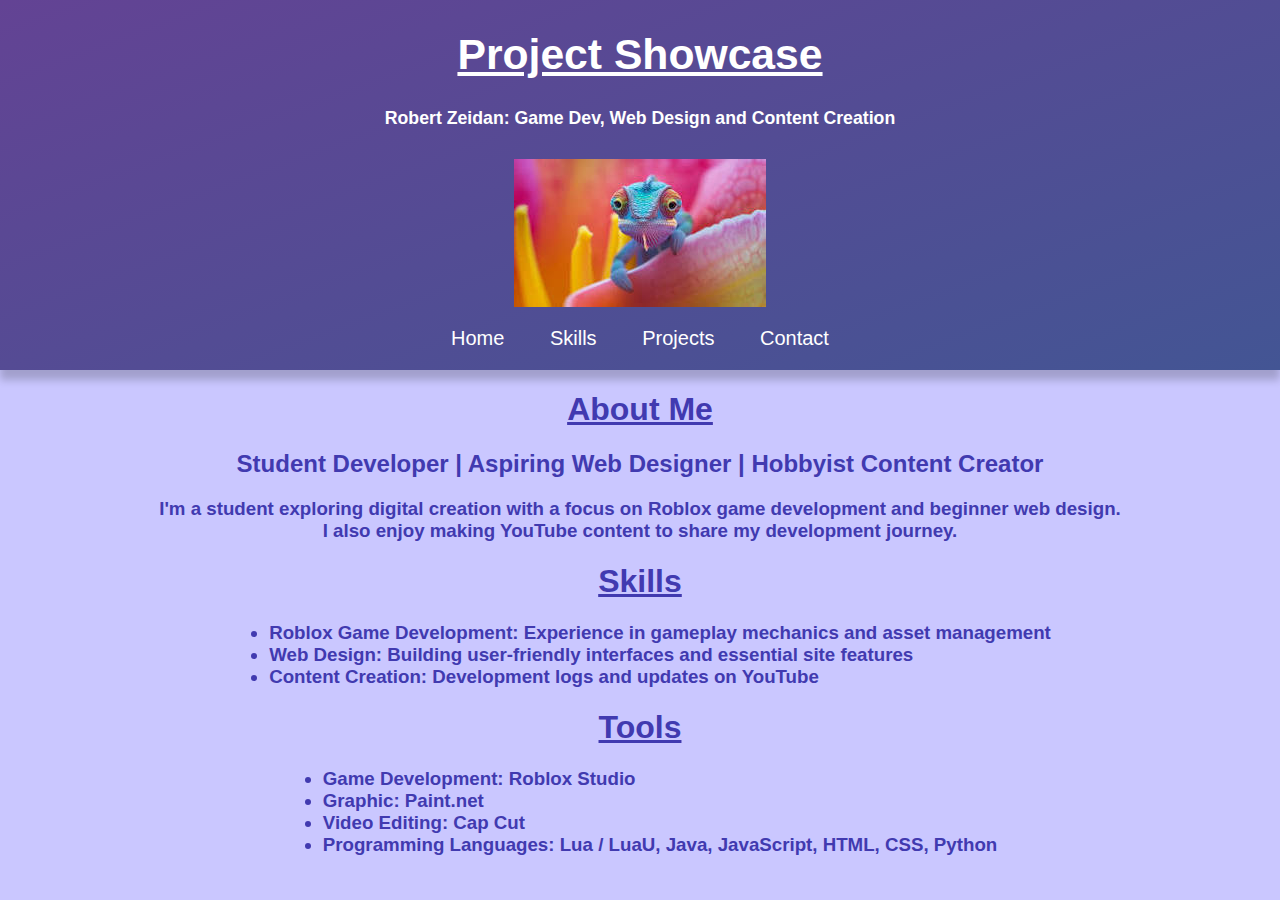
==== index.html @ e6b0a7ce "Update and rename Index.html to index.html" ====
<html>
	<head>
		<title> My portfolio </title>
		<link href = "style.css" rel = "stylesheet" type = "text/css" />
	</head>

	<body>
		
		<!-- Header Section -->	
		<div class = "header">
			<div class = "title-header">
				<h1> Project Showcase </h1>
				<h5> <b>Robert Zeidan:</b> Game Dev, Web Design and Content Creation </h5>
			</div>
	
			<img src = "Images/download.jfif" />
	
		<div class = "sub-header">
			<a class = "button-header" href = "index.html"> Home </a>
			<a class = "button-header" href = "Skills.html"> Skills </a>
			<a class = "button-header" href = "Projects.html"> Projects </a>
			<a class = "button-header" href = "Contact.html"> Contact </a>
		</div>
    </div>
		
	<!-- Sections -->
	
	<div class = "title"> 
		<p>
			<h1 class = "sub_title"> About Me </h1>
			<h2> Student Developer | Aspiring Web Designer | Hobbyist Content Creator </h2> 
			<p>
				<h3> 
					I'm a student exploring digital creation with a focus on Roblox game development and beginner web design.  <br>
					I also enjoy making YouTube content to share my development journey. <br>
				</h3>
			</p>
			
			<h1 class = "sub_title"> Skills </h1>
			
			<h3>
				<ul class="list">
					<li> Roblox Game Development: Experience in gameplay mechanics and asset management </li>
					<li> Web Design: Building user-friendly interfaces and essential site features </li>
					<li> Content Creation: Development logs and updates on YouTube </li>
				</ul>
				
			<h3>
			
			<h1 class = "sub_title"> Tools </h1>
			
			<h3>
				<ul class="list">
					<li> Game Development: Roblox Studio </li>
					<li> Graphic: Paint.net </li>
					<li> Video Editing: Cap Cut </li>
					<li> Programming Languages: Lua / LuaU, Java, JavaScript, HTML, CSS, Python </li>
				</ul>
				
			<h3>
		</p>
	</div>

	</body>
</html>
---- style.css ----
/* init */

html, body {
  background-color:#cac7ff; 
  font-family: Roboto, Arial, sans-serif;
  margin: 0px;
}

/* header */

.header {
	text-align:center;
	background-color: #484394;
	width: 100%;
	color: #ffffff;
	box-shadow: 0px 10px 8px rgba(0, 0, 0, 0.2);
	background-image: linear-gradient(160deg, #634394, #435594);
}

.title-header {
	padding-top: 1pt;
	font-size: 16pt;
}

.sub-header {
	padding: 15pt 15pt;
	font-size: 20px;
}

.button-header {
	text-decoration: none;
	color: white;
	padding: 15pt 15pt;
	transition: .3s;
}

.button-header:hover {
	background-color: #393576;
}

/* Work */

.title {
	text-align:center;
	color:#413ab0;
}

h1 {
	text-decoration:underline;
}


ul {
	display: table;
	margin: 0 auto;
	text-align: left;
}

.label {
	display: block;
    margin-left: auto;
    margin-right: auto;
	text-align:center;
	font-size: 25px;
	color: #413ab0;
}

.label {
	display: block;
    margin-left: auto;
    margin-right: auto;
	
	text-align:center;
	font-size: 25px;
	color: #413ab0;
}

.input-style {
    outline: none;
	
	display: block;
    margin-left: auto;
    margin-right: auto;
	
	border-style:none;
	border-radius: 10px;
	font-size : 20px;
	color: #413ab0;

	height: 5%;
	width: auto;


	color:#393576;
	font-size: 18px;
	font-family: Roboto, Arial, sans-serif;
}

input:focus-visible	{	
	
	outline-style: solid;
	outline-width: thin;

	transition: all 0.1s ease-in-out;
	outline-width: 2.5px;
	outline-color: #393576;
}

textarea {
	display: block;
    margin-left: auto;
    margin-right: auto;
	
	transition: all 0.2s ease-in-out;
	width: auto;
	height: 30%;	

	outline-style: none;
	outline-width: none;
	color:#393576;
	font-size: 18px;
	font-family: Roboto, Arial, sans-serif;

	border-width: 0px;
	border-radius: 10px;
	resize: none;	
}

textarea:focus-visible	{	
	outline-style: solid;
	outline-width: thin;

	transition: all 0.1s ease-in-out;
	outline-width: 2.5px;
	outline-color: #393576;
}

.input-button {
	border-style: none;

	display: block;
    margin-left: auto;
    margin-right: auto;
	
	background-color: #634394; 
	color:white;
	
	height: 7.5%;
	width: auto;
	font-size: 20px;
	
	transition: .3s;
	box-shadow: 0px 5px 25px rgba(0, 0, 0, 0.2);
}

.input-button:hover {
	transition: .3s;
	background-color: #393576;
}


/*

.input-style:focus {
    height: 35px;
    transition: all 0.1s ease-in-out;
}

form {
	
	display: block;
    margin-left: auto;
    margin-right: auto;
}

.formstyle:focus-visible	{	
	outline-style: solid;
	outline-width: thin;

	transition: all 0.1s ease-in-out;
	outline-width: 2.5px;
	outline-color: #393576;
}
*/

/* table */
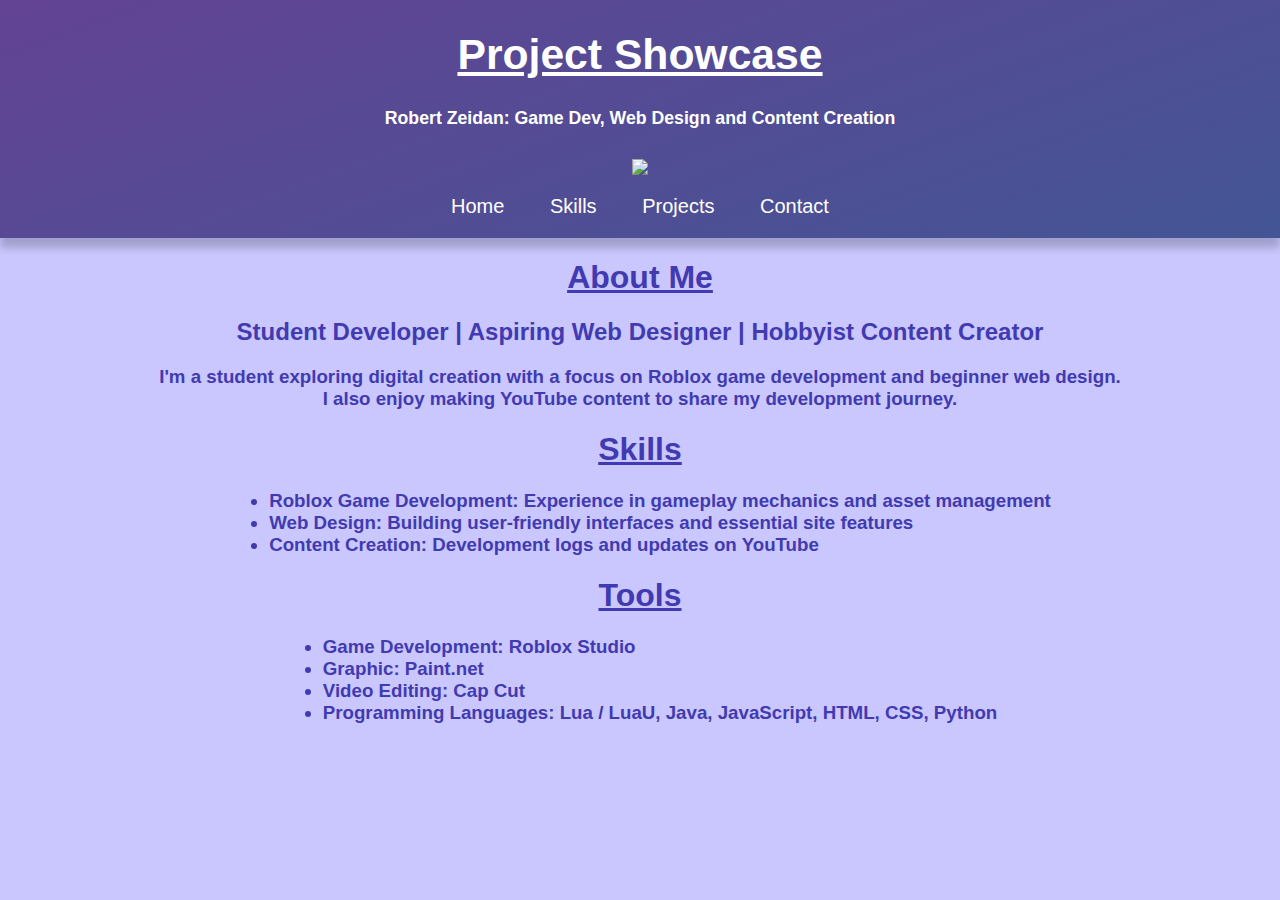
==== commit 5d72a4d6: "Add files via upload" ====
--- a/index.html
+++ b/index.html
@@ -17,9 +17,9 @@
 	
 		<div class = "sub-header">
 			<a class = "button-header" href = "index.html"> Home </a>
-			<a class = "button-header" href = "Skills.html"> Skills </a>
-			<a class = "button-header" href = "Projects.html"> Projects </a>
-			<a class = "button-header" href = "Contact.html"> Contact </a>
+			<a class = "button-header" href = "skills.html"> Skills </a>
+			<a class = "button-header" href = "projects.html"> Projects </a>
+			<a class = "button-header" href = "contact.html"> Contact </a>
 		</div>
     </div>
 		
@@ -62,4 +62,4 @@
 	</div>
 
 	</body>
-</html>
+</html>